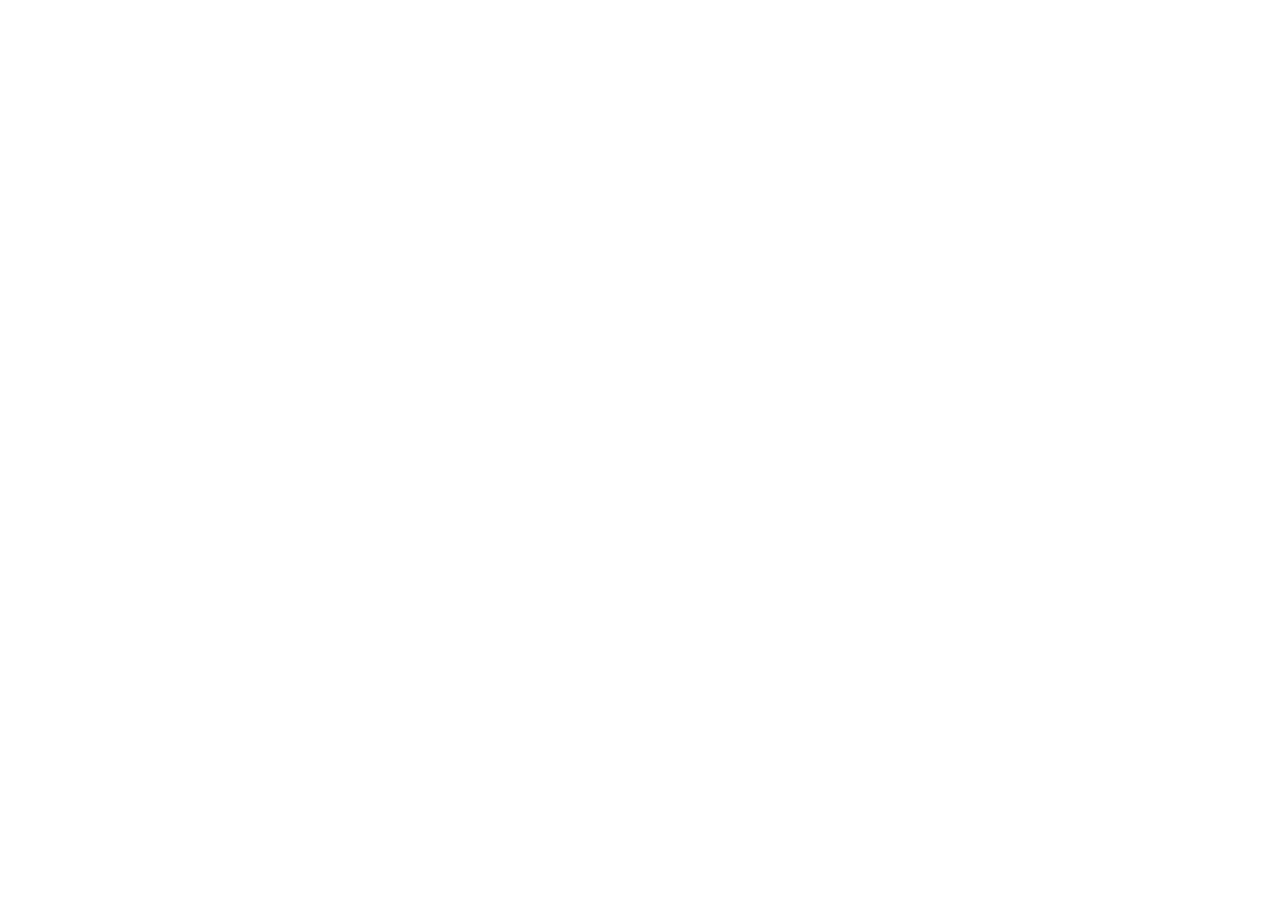
==== index.html @ 52c8a90c "elso commitolas" ====
<!DOCTYPE html>
<html lang="hu">
<head>
    <meta charset="UTF-8">
    <meta name="viewport" content="width=device-width, initial-scale=1.0">
    <link rel="stylesheet" href="style.css">
    <title>Document</title>
</head>
<body>
    
</body>
</html>
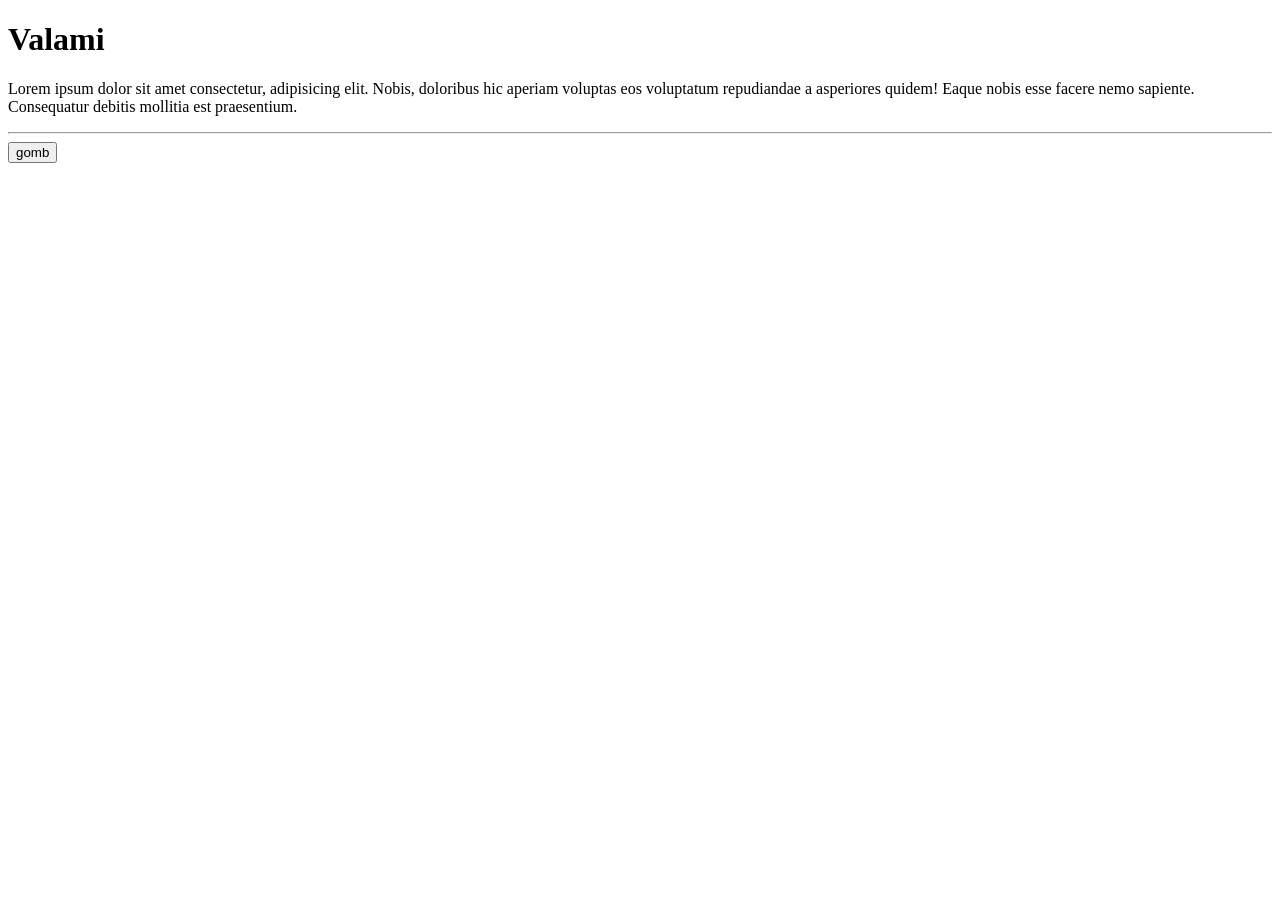
==== commit fa810104: "commitolas" ====
--- a/index.html
+++ b/index.html
@@ -7,6 +7,14 @@
     <title>Document</title>
 </head>
 <body>
+    <header>
+        <h1>Valami</h1>
+        <p>Lorem ipsum dolor sit amet consectetur, adipisicing elit. Nobis, doloribus hic aperiam voluptas eos voluptatum repudiandae a asperiores quidem! Eaque nobis esse facere nemo sapiente. Consequatur debitis mollitia est praesentium.</p>
+        <hr>
+    </header>
+    <main>
+        <button>gomb</button>
+    </main>
     
 </body>
 </html>
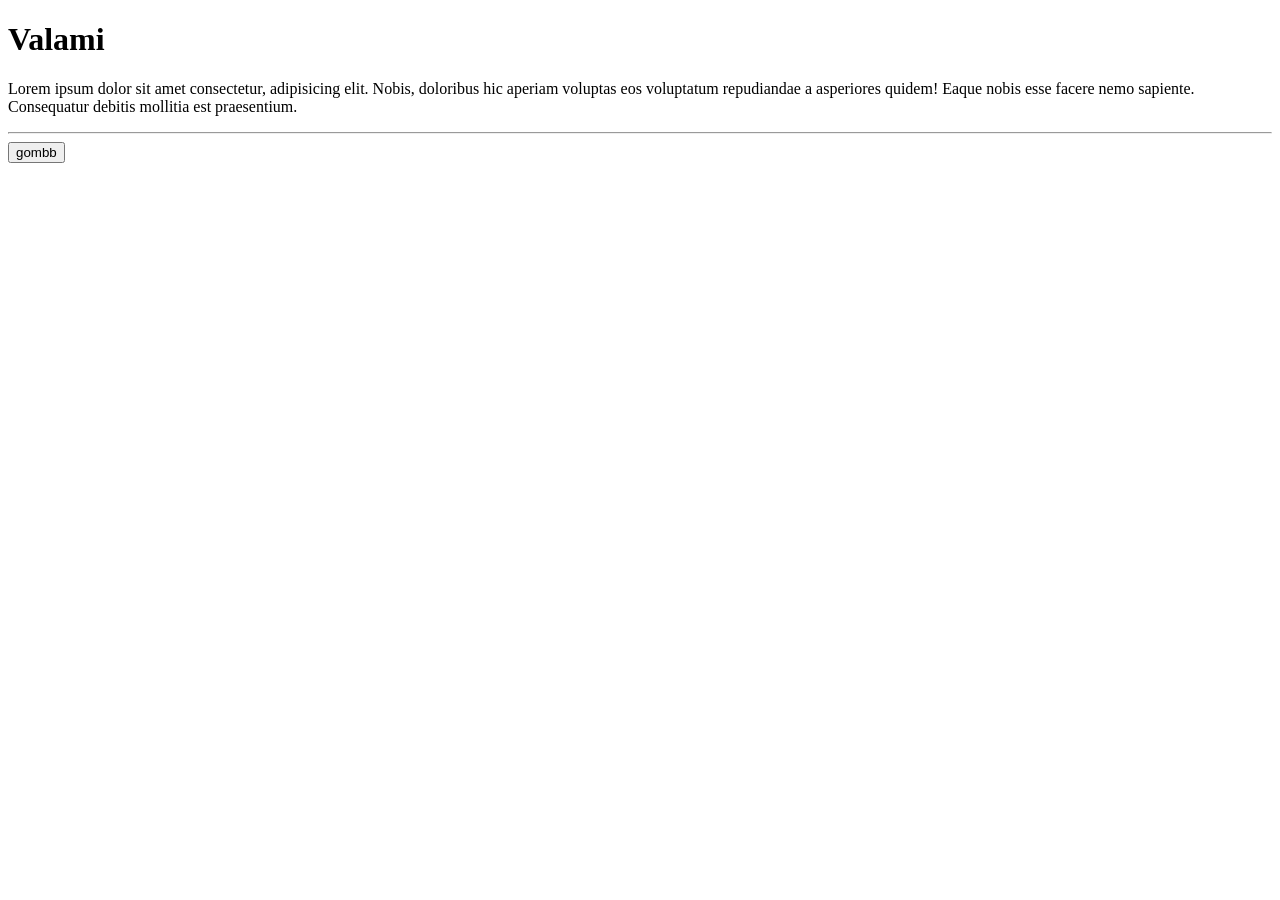
==== commit a562f4a5: "teszt2" ====
--- a/index.html
+++ b/index.html
@@ -13,7 +13,7 @@
         <hr>
     </header>
     <main>
-        <button>gomb</button>
+        <button>gombb</button>
     </main>
     
 </body>
